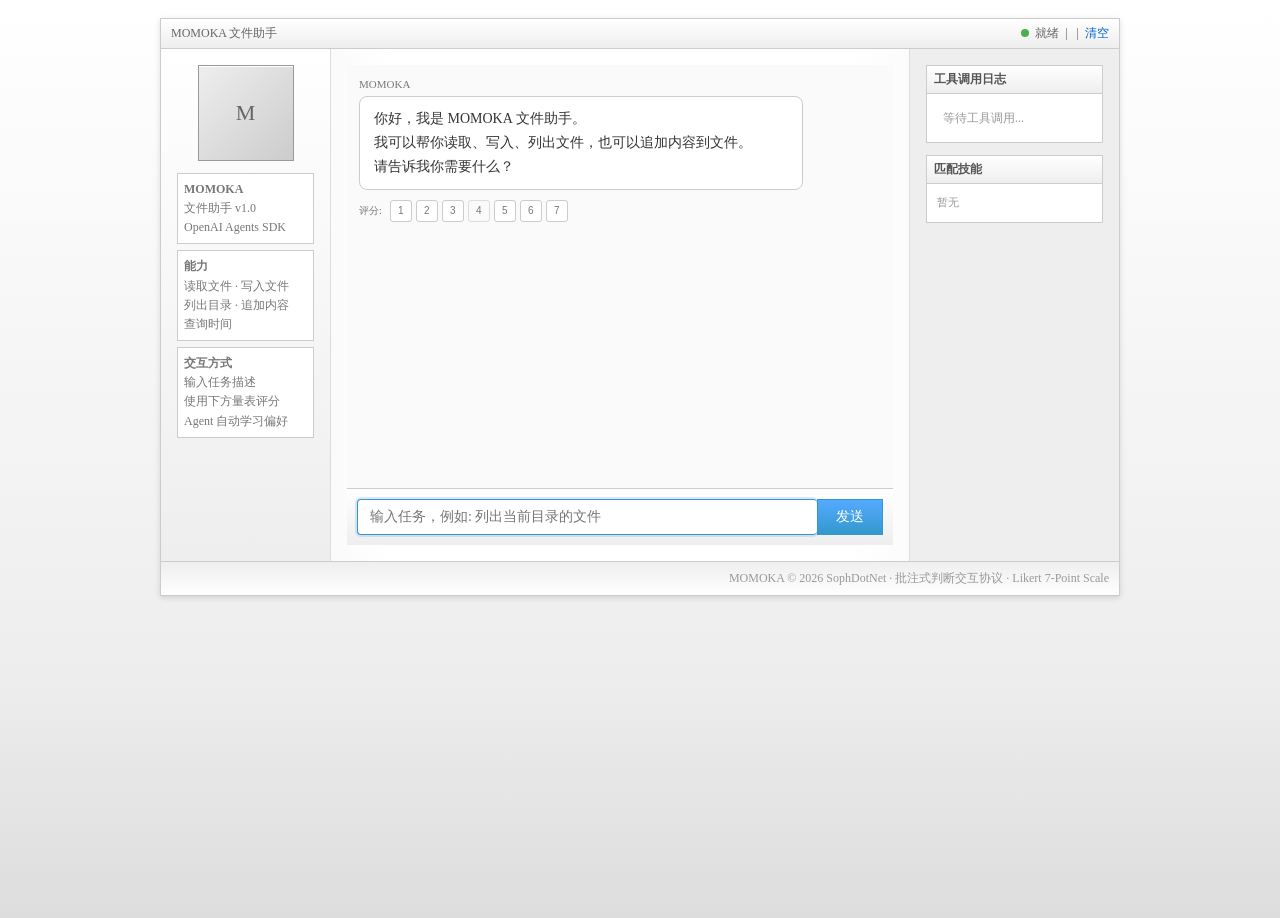
==== static/index.html @ f141c16f "init" ====
<!DOCTYPE html>
<html lang="zh-CN">
<head>
    <meta charset="UTF-8">
    <meta name="viewport" content="width=device-width, initial-scale=1.0">
    <title>MOMOKA — 文件助手 Agent</title>
    <link rel="stylesheet" href="css/mobile-framework.css">
    <link rel="stylesheet" href="css/ggmetro.css">
    <link rel="stylesheet" href="css/app.css">
    <script src="js/app.js" defer></script>
</head>
<body class="theme-c aero">
    <div class="retro-page">
        <main class="retro-shell" aria-labelledby="appTitle">
            <!-- 工具栏 -->
            <div class="retro-toolbar">
                <span>MOMOKA 文件助手</span>
                <span>
                    <span id="status-indicator">
                        <span class="status-dot idle"></span>就绪
                    </span>
                    &nbsp;|&nbsp;
                    <span id="skill-indicator" style="font-size:10px;color:#999"></span>
                    &nbsp;|&nbsp;
                    <a href="#" onclick="clearChat()">清空</a>
                </span>
            </div>

            <!-- 三栏主体 -->
            <section class="retro-card">
                <!-- 左侧: Agent 状态 -->
                <aside class="retro-side" aria-label="Agent 状态">
                    <div class="avatar-box">M</div>
                    <div class="side-note">
                        <strong>MOMOKA</strong><br>
                        文件助手 v1.0<br>
                        OpenAI Agents SDK
                    </div>
                    <div class="side-note" style="margin-top:6px">
                        <strong>能力</strong><br>
                        读取文件 · 写入文件<br>
                        列出目录 · 追加内容<br>
                        查询时间
                    </div>
                    <div class="side-note" style="margin-top:6px">
                        <strong>交互方式</strong><br>
                        输入任务描述<br>
                        使用下方量表评分<br>
                        Agent 自动学习偏好
                    </div>
                </aside>

                <!-- 中间: 对话区 -->
                <article class="retro-main" id="chatContainer">
                    <div class="chat-main">
                        <div class="chat-messages" id="chatMessages">
                            <div class="chat-message agent" data-output-id="welcome">
                                <div class="msg-label">MOMOKA</div>
                                <div class="msg-bubble">
                                    你好，我是 MOMOKA 文件助手。<br>
                                    我可以帮你读取、写入、列出文件，也可以追加内容到文件。<br>
                                    请告诉我你需要什么？
                                </div>
                                <!-- 批注评分区域 -->
                                <div class="judge-bar" data-output-id="welcome">
                                    <span class="judge-label">评分:</span>
                                    <button class="judge-btn" onclick="sendJudge('welcome',1)" title="强烈反对">1</button>
                                    <button class="judge-btn" onclick="sendJudge('welcome',2)" title="反对">2</button>
                                    <button class="judge-btn" onclick="sendJudge('welcome',3)" title="不太赞同">3</button>
                                    <button class="judge-btn neutral" onclick="sendJudge('welcome',4)" title="中立">4</button>
                                    <button class="judge-btn" onclick="sendJudge('welcome',5)" title="有点赞同">5</button>
                                    <button class="judge-btn" onclick="sendJudge('welcome',6)" title="赞同">6</button>
                                    <button class="judge-btn" onclick="sendJudge('welcome',7)" title="强烈赞同">7</button>
                                    <span class="judge-feedback" id="feedback-welcome"></span>
                                </div>
                            </div>
                        </div>
                        <div class="chat-input-area">
                            <input
                                type="text"
                                id="chatInput"
                                placeholder="输入任务，例如: 列出当前目录的文件"
                                autofocus
                                onkeydown="if(event.key==='Enter')sendMessage()"
                            >
                            <button id="sendBtn" onclick="sendMessage()">发送</button>
                        </div>
                    </div>
                </article>

                <!-- 右侧: 工具调用日志 -->
                <aside class="retro-aside" aria-label="工具调用日志">
                    <div class="aside-block">
                        <div class="aside-title">工具调用日志</div>
                        <div class="tool-log-list" id="toolLogs">
                            <div style="color:#999;font-size:12px;padding:8px">
                                等待工具调用...
                            </div>
                        </div>
                    </div>
                    <div class="aside-block" style="margin-top:8px">
                        <div class="aside-title">匹配技能</div>
                        <div class="aside-list" id="skillTags">
                            <span style="color:#999;font-size:11px">暂无</span>
                        </div>
                    </div>
                </aside>
            </section>

            <!-- 底部 -->
            <footer class="retro-footer">
                MOMOKA &copy; 2026 SophDotNet · 批注式判断交互协议 · Likert 7-Point Scale
            </footer>
        </main>
    </div>
</body>
</html>
---- static/css/mobile-framework.css ----
/*!
 * Lightweight Mobile Framework CSS
 * Function-first entrypoint with visual themes composed as a tree.
 */
@import url('mobile/reset-base.css');
@import url('mobile/layout.css');
@import url('mobile/controls.css');
@import url('themes/theme-a.css');
@import url('themes/theme-b.css');
@import url('themes/theme-c.css');
@import url('themes/theme-d.css');
@import url('themes/theme-e.css');
@import url('themes/aero.css');
@import url('themes/metro.css');
@import url('mobile/responsive.css');
@import url('mobile/accessibility.css');
@import url('syrretro.css');
---- static/css/ggmetro.css ----
/*!
 * ggmetro.css — GitHub Calendar × Aero Crystal × 青色系
 * 完整 crystal 玻璃质感：backdrop-blur、内阴影高光、顶部反光、格子的 blur 发光
 * 复用方式：在 github-calendar.css 之后加载即可
 */
:root {
  /* 底板 — 加深灰色系 */
  --gg-bg: #e5e5e5;
  --gg-glass: linear-gradient(180deg, #a0a0a0, #575757);
  --gg-glass-dark: rgba(20, 20, 20, 0.06);
  --gg-border: rgba(0, 0, 0, 0.1);
  --gg-border-light: rgba(255, 255, 255, 0.65);
  --gg-shadow: rgba(0, 0, 0, 0.12);
  --gg-shadow-heavy: rgba(0, 0, 0, 0.2);

  /* 格子 — 加深青色系 */
  --gg-cell-0: #f0fdfa;
  --gg-cell-1: #99f6e4;
  --gg-cell-2: #2dd4bf;
  --gg-cell-3: #0d9488;
  --gg-cell-4: #115e59;

  /* 文字 */
  --gg-text: #fff9f7;
  --gg-text-muted: #fbf2f0;
  --gg-text-light: #f9fafb;
  --gg-tooltip-bg: #efe9e7;
}

/* ===== CALENDAR 容器 — Crystal Glass ===== */
.calendar {
  background: var(--gg-glass) !important;
  backdrop-filter: blur(6px) !important;
  -webkit-backdrop-filter: blur(6px) !important;
  box-shadow:
    0 8px 32px var(--gg-shadow),
    inset 0 1px 0 var(--gg-border-light) !important;
  border: 1px solid var(--gg-border) !important;
  border-radius: 12px !important;
  position: relative;
  overflow: visible;
}

/* 顶部高光线 — 仿 .aero .content::before */
.calendar::before {
  content: '';
  position: absolute;
  top: 0;
  left: 0;
  right: 0;
  height: 1px;
  background: linear-gradient(
    90deg,
    transparent 0%,
    var(--gg-border-light) 50%,
    transparent 100%
  );
  z-index: 1;
}

@supports not (backdrop-filter: blur(6px)) {
  .calendar {
    background: linear-gradient(180deg, #b0b0b0, #777777) !important;
  }
}

/* ===== CONTRIBUTION CELLS — 放大后层blur发光 ===== */
.github-calendar .day[data-level="0"] {
  background-color: var(--gg-cell-0);
}
.github-calendar .day[data-level="1"] {
  background-color: var(--gg-cell-1);
  box-shadow: inset 0 1px 0 rgba(255, 255, 255, 0.5);
}
.github-calendar .day[data-level="2"] {
  background-color: var(--gg-cell-2);
  box-shadow: inset 0 1px 0 rgba(255, 255, 255, 0.35);
}
.github-calendar .day[data-level="2"]::after {
  content: '';
  position: absolute;
  top: -3px; left: -3px;
  right: -3px; bottom: -3px;
  border-radius: inherit;
  background: radial-gradient(circle at center, rgba(45, 212, 191, 0.35), transparent 70%);
  filter: blur(3px);
  z-index: -1;
  pointer-events: none;
}
.github-calendar .day[data-level="3"] {
  background-color: var(--gg-cell-3);
  box-shadow: inset 0 1px 0 rgba(255, 255, 255, 0.2);
}
.github-calendar .day[data-level="3"]::after {
  content: '';
  position: absolute;
  top: -5px; left: -5px;
  right: -5px; bottom: -5px;
  border-radius: inherit;
  background: radial-gradient(circle at center, rgba(13, 148, 136, 0.45), transparent 65%);
  filter: blur(4px);
  z-index: -1;
  pointer-events: none;
}
.github-calendar .day[data-level="4"] {
  background-color: var(--gg-cell-4);
  box-shadow: inset 0 0 4px rgba(255, 255, 255, 0.12);
}
.github-calendar .day[data-level="4"]::after {
  content: '';
  position: absolute;
  top: -6px; left: -6px;
  right: -6px; bottom: -6px;
  border-radius: inherit;
  background: radial-gradient(circle at center, rgba(17, 94, 89, 0.6), transparent 60%);
  filter: blur(5px);
  z-index: -1;
  pointer-events: none;
}

/* Hover悬浮 — crystal光晕放大 */
/* 进入 hover：快；离开 hover：1s 先快后慢 ease-out */
.github-calendar .day {
  transition: all 1000ms ease;
  position: relative;
  border-radius: 2px;
  overflow: visible;
}
.github-calendar .day:hover {
  transition: all 100ms cubic-bezier(0.16, 1, 0.3, 1) ;
  transform: scale(1.3);
  z-index: 3;
}

/* ===== 图例 ===== */
.contrib-legend .legend li {
  border-radius: 2px;
}

/* ===== 次要文字 ===== */
.calendar-graph text.wday,
.calendar-graph text.month,
text.ContributionCalendar-label {
  fill: var(--gg-text-muted) !important;
}

/* ===== 统计数字 ===== */
.contrib-number {
  color: var(--gg-text);
}

/* ===== 小号文字 ===== */
.text-small {
  color: var(--gg-text-muted);
}

/* ===== 底部链接 ===== */
.monospace a,
.left.text-muted a {
  color: var(--gg-text-muted);
}

/* ===== 工具栏提示 — 深灰玻璃 ===== */
.day-tooltip {
  background: var(--gg-tooltip-bg);
  border: 1px solid var(--gg-border-light);
  border-radius: 8px;
  box-shadow: 0 4px 16px var(--gg-shadow-heavy);
  color: var(--gg-text-muted);
}
.day-tooltip strong {
  color: var(--gg-text-light);
}
.day-tooltip:after {
  border-top-color: var(--gg-tooltip-bg);
}

/* ===== IE11 FALLBACKS ===== */
@media all and (-ms-high-contrast: none), (-ms-high-contrast: active) {
  .calendar {
    background: linear-gradient(180deg, #a0a0a0, #575757) !important;
  }
  .github-calendar .day[data-level="0"] { background-color: #f0fdfa; }
  .github-calendar .day[data-level="1"] { background-color: #99f6e4; }
  .github-calendar .day[data-level="2"] { background-color: #2dd4bf; }
  .github-calendar .day[data-level="3"] { background-color: #0d9488; }
  .github-calendar .day[data-level="4"] { background-color: #115e59; }
  .day-tooltip { background: #efe9e7; }
}
---- static/css/app.css ----
/* MOMOKA Agent UI — 在 syrretro.css 基础上扩展 */

:root {
    --momoka-accent: #39c;
    --momoka-accent-light: #7bb8f5;
    --momoka-bg-chat: #fafafa;
    --momoka-msg-user: #e3f2fd;
    --momoka-msg-agent: #fff;
    --momoka-tool-bg: #f5f5f5;
    --momoka-tool-border: #e0e0e0;
}

/* 对话区 */
.chat-main {
    display: flex;
    flex-direction: column;
    height: 480px;
    overflow: hidden;
}

.chat-messages {
    flex: 1;
    overflow-y: auto;
    padding: 12px;
    background: var(--momoka-bg-chat);
}

.chat-message {
    margin-bottom: 12px;
    max-width: 85%;
    animation: msgIn 0.25s ease;
}

@keyframes msgIn {
    from { opacity: 0; transform: translateY(8px); }
    to { opacity: 1; transform: translateY(0); }
}

.chat-message.user {
    margin-left: auto;
}

.chat-message.agent {
    margin-right: auto;
}

.msg-bubble {
    padding: 10px 14px;
    border-radius: 8px;
    font-size: 14px;
    line-height: 1.7;
    border: 1px solid var(--grid-line-soft);
}

.chat-message.user .msg-bubble {
    background: var(--momoka-msg-user);
    border-color: #bbdefb;
}

.chat-message.agent .msg-bubble {
    background: var(--momoka-msg-agent);
    border-color: var(--grid-line);
}

.msg-label {
    font-size: 11px;
    color: var(--grid-muted);
    margin-bottom: 4px;
}

/* 输入区 */
.chat-input-area {
    display: flex;
    gap: 0;
    padding: 10px;
    border-top: 1px solid var(--grid-line);
    background: linear-gradient(#fff, #eee);
}

.chat-input-area input {
    flex: 1;
    padding: 8px 12px;
    border: 1px solid var(--grid-line);
    border-right: 0;
    font-family: inherit;
    font-size: 14px;
    outline: none;
    background: #fff;
}

.chat-input-area input:focus {
    border-color: var(--momoka-accent);
}

.chat-input-area button {
    padding: 8px 18px;
    border: 1px solid var(--momoka-accent);
    background: linear-gradient(180deg, #5af, var(--momoka-accent));
    color: #fff;
    font-family: inherit;
    font-size: 14px;
    cursor: pointer;
    transition: background 0.15s;
}

.chat-input-area button:hover {
    background: linear-gradient(180deg, #7bf, #4ad);
}

.chat-input-area button:disabled {
    opacity: 0.5;
    cursor: not-allowed;
}

/* 工具调用日志卡片 */
.tool-log-list {
    padding: 8px;
    max-height: 440px;
    overflow-y: auto;
}

.tool-card {
    margin-bottom: 8px;
    border: 1px solid var(--momoka-tool-border);
    background: var(--momoka-tool-bg);
    font-size: 12px;
    animation: msgIn 0.2s ease;
}

.tool-card-header {
    display: flex;
    align-items: center;
    justify-content: space-between;
    padding: 5px 8px;
    background: linear-gradient(#fff, #eee);
    border-bottom: 1px solid var(--momoka-tool-border);
    cursor: pointer;
}

.tool-card-name {
    font-weight: bold;
    color: var(--momoka-accent);
}

.tool-card-time {
    color: var(--grid-muted);
    font-size: 10px;
}

.tool-card-body {
    padding: 6px 8px;
    line-height: 1.5;
}

.tool-card-args {
    color: var(--grid-muted);
    font-size: 11px;
    margin-bottom: 4px;
}

.tool-card-result {
    color: var(--grid-text);
    white-space: pre-wrap;
    word-break: break-all;
    max-height: 120px;
    overflow-y: auto;
}

.tool-card-result.collapsed {
    max-height: 0;
    overflow: hidden;
}

/* 批注评分栏 (MOMOKA_PRD: Likert 7-Point Scale) */
.judge-bar {
    display: flex;
    align-items: center;
    gap: 4px;
    margin-top: 6px;
    padding: 4px 0;
    font-size: 11px;
}

.judge-label {
    color: var(--grid-muted);
    margin-right: 4px;
    font-size: 10px;
}

.judge-btn {
    width: 22px;
    height: 22px;
    border: 1px solid var(--grid-line);
    background: #fff;
    color: var(--grid-muted);
    font-size: 10px;
    cursor: pointer;
    border-radius: 3px;
    transition: all 0.15s;
    padding: 0;
    line-height: 20px;
    text-align: center;
}

.judge-btn:hover {
    border-color: var(--momoka-accent);
    color: var(--momoka-accent);
    background: #e3f2fd;
    transform: translateY(-1px);
}

.judge-btn.active {
    background: var(--momoka-accent);
    color: #fff;
    border-color: var(--momoka-accent);
    font-weight: bold;
}

.judge-btn.neutral {
    border-color: var(--grid-line-soft);
    background: #fafafa;
}

.judge-feedback {
    margin-left: 8px;
    font-size: 10px;
    color: var(--grid-muted);
    font-style: italic;
    max-width: 200px;
    white-space: nowrap;
    overflow: hidden;
    text-overflow: ellipsis;
}

.judge-feedback.score-1, .judge-feedback.score-2 { color: var(--grid-red); }
.judge-feedback.score-3 { color: var(--grid-orange); }
.judge-feedback.score-4 { color: var(--grid-muted); }
.judge-feedback.score-5, .judge-feedback.score-6, .judge-feedback.score-7 { color: #2e7d32; }

/* 技能标签 */
.skill-tag {
    display: inline-block;
    padding: 1px 6px;
    margin: 2px;
    border: 1px solid var(--momoka-accent);
    border-radius: 3px;
    color: var(--momoka-accent);
    font-size: 10px;
    background: #e3f2fd;
}

/* 状态指示 */
.status-dot {
    display: inline-block;
    width: 8px;
    height: 8px;
    border-radius: 50%;
    margin-right: 6px;
}

.status-dot.idle { background: #4caf50; }
.status-dot.thinking { background: #ff9800; animation: pulse 1s infinite; }
.status-dot.error { background: #f44336; }

@keyframes pulse {
    0%, 100% { opacity: 1; }
    50% { opacity: 0.3; }
}

/* 响应式 */
@media (max-width: 760px) {
    .chat-main {
        height: 360px;
    }
    .chat-input-area {
        flex-direction: column;
        gap: 6px;
    }
    .chat-input-area input {
        border-right: 1px solid var(--grid-line);
    }
}
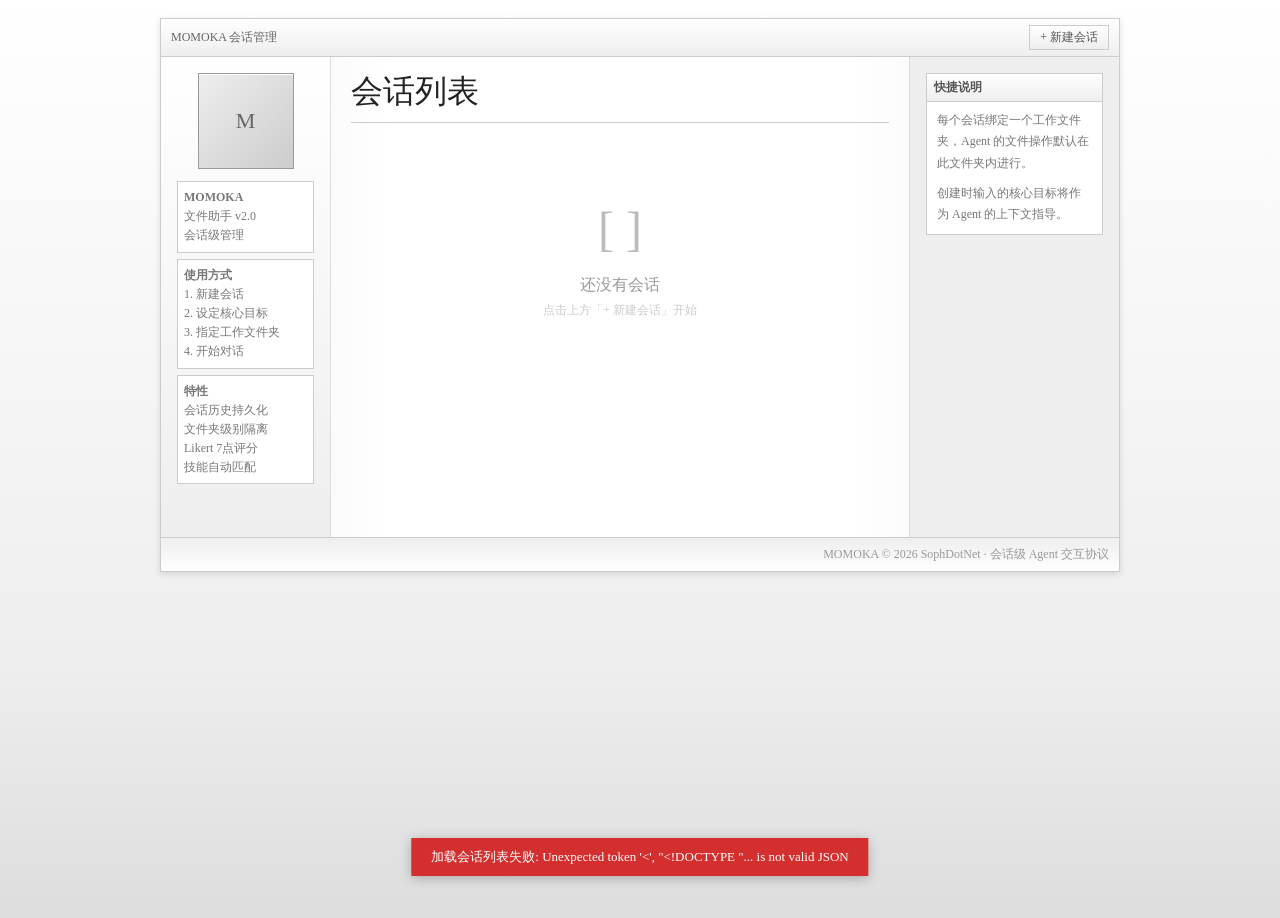
==== commit dc7c3a44: "V1.0" ====
--- a/static/index.html
+++ b/static/index.html
@@ -3,105 +3,75 @@
 <head>
     <meta charset="UTF-8">
     <meta name="viewport" content="width=device-width, initial-scale=1.0">
-    <title>MOMOKA — 文件助手 Agent</title>
+    <title>MOMOKA — 会话管理</title>
     <link rel="stylesheet" href="css/mobile-framework.css">
     <link rel="stylesheet" href="css/ggmetro.css">
     <link rel="stylesheet" href="css/app.css">
     <script src="js/app.js" defer></script>
+    <script src="js/session.js" defer></script>
 </head>
 <body class="theme-c aero">
     <div class="retro-page">
         <main class="retro-shell" aria-labelledby="appTitle">
             <!-- 工具栏 -->
             <div class="retro-toolbar">
-                <span>MOMOKA 文件助手</span>
+                <span>MOMOKA 会话管理</span>
                 <span>
-                    <span id="status-indicator">
-                        <span class="status-dot idle"></span>就绪
-                    </span>
-                    &nbsp;|&nbsp;
-                    <span id="skill-indicator" style="font-size:10px;color:#999"></span>
-                    &nbsp;|&nbsp;
-                    <a href="#" onclick="clearChat()">清空</a>
+                    <button class="tb-btn" onclick="showCreateModal()">+ 新建会话</button>
                 </span>
             </div>
 
-            <!-- 三栏主体 -->
-            <section class="retro-card">
-                <!-- 左侧: Agent 状态 -->
-                <aside class="retro-side" aria-label="Agent 状态">
+            <!-- 会话列表 -->
+            <section class="retro-card session-page">
+                <aside class="retro-side" aria-label="关于">
                     <div class="avatar-box">M</div>
                     <div class="side-note">
                         <strong>MOMOKA</strong><br>
-                        文件助手 v1.0<br>
-                        OpenAI Agents SDK
+                        文件助手 v2.0<br>
+                        会话级管理
                     </div>
                     <div class="side-note" style="margin-top:6px">
-                        <strong>能力</strong><br>
-                        读取文件 · 写入文件<br>
-                        列出目录 · 追加内容<br>
-                        查询时间
+                        <strong>使用方式</strong><br>
+                        1. 新建会话<br>
+                        2. 设定核心目标<br>
+                        3. 指定工作文件夹<br>
+                        4. 开始对话
                     </div>
                     <div class="side-note" style="margin-top:6px">
-                        <strong>交互方式</strong><br>
-                        输入任务描述<br>
-                        使用下方量表评分<br>
-                        Agent 自动学习偏好
+                        <strong>特性</strong><br>
+                        会话历史持久化<br>
+                        文件夹级别隔离<br>
+                        Likert 7点评分<br>
+                        技能自动匹配
                     </div>
                 </aside>
 
-                <!-- 中间: 对话区 -->
-                <article class="retro-main" id="chatContainer">
-                    <div class="chat-main">
-                        <div class="chat-messages" id="chatMessages">
-                            <div class="chat-message agent" data-output-id="welcome">
-                                <div class="msg-label">MOMOKA</div>
-                                <div class="msg-bubble">
-                                    你好，我是 MOMOKA 文件助手。<br>
-                                    我可以帮你读取、写入、列出文件，也可以追加内容到文件。<br>
-                                    请告诉我你需要什么？
-                                </div>
-                                <!-- 批注评分区域 -->
-                                <div class="judge-bar" data-output-id="welcome">
-                                    <span class="judge-label">评分:</span>
-                                    <button class="judge-btn" onclick="sendJudge('welcome',1)" title="强烈反对">1</button>
-                                    <button class="judge-btn" onclick="sendJudge('welcome',2)" title="反对">2</button>
-                                    <button class="judge-btn" onclick="sendJudge('welcome',3)" title="不太赞同">3</button>
-                                    <button class="judge-btn neutral" onclick="sendJudge('welcome',4)" title="中立">4</button>
-                                    <button class="judge-btn" onclick="sendJudge('welcome',5)" title="有点赞同">5</button>
-                                    <button class="judge-btn" onclick="sendJudge('welcome',6)" title="赞同">6</button>
-                                    <button class="judge-btn" onclick="sendJudge('welcome',7)" title="强烈赞同">7</button>
-                                    <span class="judge-feedback" id="feedback-welcome"></span>
-                                </div>
-                            </div>
-                        </div>
-                        <div class="chat-input-area">
-                            <input
-                                type="text"
-                                id="chatInput"
-                                placeholder="输入任务，例如: 列出当前目录的文件"
-                                autofocus
-                                onkeydown="if(event.key==='Enter')sendMessage()"
-                            >
-                            <button id="sendBtn" onclick="sendMessage()">发送</button>
-                        </div>
+                <article class="retro-main session-main">
+                    <div class="session-list-header">
+                        <h2 class="profile-name" style="margin:0">会话列表</h2>
                     </div>
+
+                    <!-- 空状态提示 -->
+                    <div id="emptyHint" class="session-empty">
+                        <div class="session-empty-icon">[ ]</div>
+                        <div class="session-empty-text">还没有会话</div>
+                        <div class="session-empty-sub">点击上方「+ 新建会话」开始</div>
+                    </div>
+
+                    <!-- 会话列表容器 -->
+                    <div id="sessionList" class="session-list"></div>
+
+                    <!-- 错误 Toast -->
+                    <div id="errorToast" class="toast-error"></div>
                 </article>
 
-                <!-- 右侧: 工具调用日志 -->
-                <aside class="retro-aside" aria-label="工具调用日志">
+                <!-- 右侧留白 -->
+                <aside class="retro-aside session-aside">
                     <div class="aside-block">
-                        <div class="aside-title">工具调用日志</div>
-                        <div class="tool-log-list" id="toolLogs">
-                            <div style="color:#999;font-size:12px;padding:8px">
-                                等待工具调用...
-                            </div>
-                        </div>
-                    </div>
-                    <div class="aside-block" style="margin-top:8px">
-                        <div class="aside-title">匹配技能</div>
-                        <div class="aside-list" id="skillTags">
-                            <span style="color:#999;font-size:11px">暂无</span>
+                        <div class="aside-title">快捷说明</div>
+                        <div class="aside-list" style="font-size:12px;line-height:1.8">
+                            <p>每个会话绑定一个工作文件夹，Agent 的文件操作默认在此文件夹内进行。</p>
+                            <p>创建时输入的核心目标将作为 Agent 的上下文指导。</p>
                         </div>
                     </div>
                 </aside>
@@ -109,9 +79,51 @@
 
             <!-- 底部 -->
             <footer class="retro-footer">
-                MOMOKA &copy; 2026 SophDotNet · 批注式判断交互协议 · Likert 7-Point Scale
+                MOMOKA &copy; 2026 SophDotNet · 会话级 Agent 交互协议
             </footer>
         </main>
     </div>
+
+    <!-- 创建会话弹窗 -->
+    <div id="createModal" class="modal-overlay">
+        <div class="modal-dialog">
+            <div class="modal-header">
+                <h3>新建会话</h3>
+                <button class="modal-close" onclick="hideCreateModal()">✕</button>
+            </div>
+            <div class="modal-body">
+                <div class="form-group">
+                    <label class="form-label">会话核心目标</label>
+                    <input
+                        type="text"
+                        id="goalInput"
+                        class="form-input"
+                        placeholder="例如: 整理和重构项目文档结构"
+                        onkeydown="onGoalKeydown(event)"
+                        autofocus
+                    >
+                    <div class="form-hint">一句话描述本次会话的目标，Agent 将以此为指导</div>
+                </div>
+                <div class="form-group">
+                    <label class="form-label">工作文件夹</label>
+                    <div class="form-input-row">
+                        <input
+                            type="text"
+                            id="folderInput"
+                            class="form-input"
+                            placeholder="例如: D:/projects/my-docs"
+                            onkeydown="onFolderKeydown(event)"
+                        >
+                        <button class="form-btn" onclick="selectFolder()" title="选择文件夹">浏览</button>
+                    </div>
+                    <div class="form-hint">Agent 的文件操作默认在此文件夹内进行</div>
+                </div>
+            </div>
+            <div class="modal-footer">
+                <button class="form-btn form-btn-cancel" onclick="hideCreateModal()">取消</button>
+                <button id="createBtn" class="form-btn form-btn-primary" onclick="createSession()">创建会话</button>
+            </div>
+        </div>
+    </div>
 </body>
 </html>
--- a/static/css/ggmetro.css
+++ b/static/css/ggmetro.css
@@ -36,7 +36,7 @@
     0 8px 32px var(--gg-shadow),
     inset 0 1px 0 var(--gg-border-light) !important;
   border: 1px solid var(--gg-border) !important;
-  border-radius: 12px !important;
+  border-radius: 0;
   position: relative;
   overflow: visible;
 }
@@ -81,7 +81,7 @@
   position: absolute;
   top: -3px; left: -3px;
   right: -3px; bottom: -3px;
-  border-radius: inherit;
+  border-radius: 0;
   background: radial-gradient(circle at center, rgba(45, 212, 191, 0.35), transparent 70%);
   filter: blur(3px);
   z-index: -1;
@@ -96,7 +96,7 @@
   position: absolute;
   top: -5px; left: -5px;
   right: -5px; bottom: -5px;
-  border-radius: inherit;
+  border-radius: 0;
   background: radial-gradient(circle at center, rgba(13, 148, 136, 0.45), transparent 65%);
   filter: blur(4px);
   z-index: -1;
@@ -111,7 +111,7 @@
   position: absolute;
   top: -6px; left: -6px;
   right: -6px; bottom: -6px;
-  border-radius: inherit;
+  border-radius: 0;
   background: radial-gradient(circle at center, rgba(17, 94, 89, 0.6), transparent 60%);
   filter: blur(5px);
   z-index: -1;
@@ -123,7 +123,7 @@
 .github-calendar .day {
   transition: all 1000ms ease;
   position: relative;
-  border-radius: 2px;
+  border-radius: 0;
   overflow: visible;
 }
 .github-calendar .day:hover {
@@ -134,7 +134,7 @@
 
 /* ===== 图例 ===== */
 .contrib-legend .legend li {
-  border-radius: 2px;
+  border-radius: 0;
 }
 
 /* ===== 次要文字 ===== */
@@ -164,7 +164,7 @@
 .day-tooltip {
   background: var(--gg-tooltip-bg);
   border: 1px solid var(--gg-border-light);
-  border-radius: 8px;
+  border-radius: 0;
   box-shadow: 0 4px 16px var(--gg-shadow-heavy);
   color: var(--gg-text-muted);
 }
--- a/static/css/app.css
+++ b/static/css/app.css
@@ -10,7 +10,7 @@
     --momoka-tool-border: #e0e0e0;
 }
 
-/* 对话区 */
+/* ===== 对话区 ===== */
 .chat-main {
     display: flex;
     flex-direction: column;
@@ -31,11 +31,6 @@
     animation: msgIn 0.25s ease;
 }
 
-@keyframes msgIn {
-    from { opacity: 0; transform: translateY(8px); }
-    to { opacity: 1; transform: translateY(0); }
-}
-
 .chat-message.user {
     margin-left: auto;
 }
@@ -46,7 +41,7 @@
 
 .msg-bubble {
     padding: 10px 14px;
-    border-radius: 8px;
+    border-radius: 0;
     font-size: 14px;
     line-height: 1.7;
     border: 1px solid var(--grid-line-soft);
@@ -112,11 +107,17 @@
     cursor: not-allowed;
 }
 
-/* 工具调用日志卡片 */
+/* ===== 工具调用日志卡片 ===== */
 .tool-log-list {
     padding: 8px;
     max-height: 440px;
     overflow-y: auto;
+}
+
+.tool-log-empty {
+    color: #999;
+    font-size: 12px;
+    padding: 8px;
 }
 
 .tool-card {
@@ -171,7 +172,7 @@
     overflow: hidden;
 }
 
-/* 批注评分栏 (MOMOKA_PRD: Likert 7-Point Scale) */
+/* ===== 批注评分栏 (Likert 7-Point Scale) ===== */
 .judge-bar {
     display: flex;
     align-items: center;
@@ -195,7 +196,7 @@
     color: var(--grid-muted);
     font-size: 10px;
     cursor: pointer;
-    border-radius: 3px;
+    border-radius: 0;
     transition: all 0.15s;
     padding: 0;
     line-height: 20px;
@@ -237,24 +238,24 @@
 .judge-feedback.score-4 { color: var(--grid-muted); }
 .judge-feedback.score-5, .judge-feedback.score-6, .judge-feedback.score-7 { color: #2e7d32; }
 
-/* 技能标签 */
+/* ===== 技能标签 ===== */
 .skill-tag {
     display: inline-block;
     padding: 1px 6px;
     margin: 2px;
     border: 1px solid var(--momoka-accent);
-    border-radius: 3px;
+    border-radius: 0;
     color: var(--momoka-accent);
     font-size: 10px;
     background: #e3f2fd;
 }
 
-/* 状态指示 */
+/* ===== 状态指示 ===== */
 .status-dot {
     display: inline-block;
     width: 8px;
     height: 8px;
-    border-radius: 50%;
+    border-radius: 0;
     margin-right: 6px;
 }
 
@@ -280,3 +281,452 @@
         border-right: 1px solid var(--grid-line);
     }
 }
+
+/* ===== 会话列表页 ===== */
+
+.session-page {
+    min-height: 480px;
+}
+
+.session-main {
+    padding: 16px 20px !important;
+}
+
+.session-list-header {
+    padding-bottom: 12px;
+    border-bottom: 1px solid var(--grid-line);
+    margin-bottom: 12px;
+}
+
+/* 会话卡片 */
+.session-list {
+    display: flex;
+    flex-direction: column;
+    gap: 8px;
+}
+
+.session-card {
+    display: flex;
+    align-items: center;
+    justify-content: space-between;
+    padding: 12px 16px;
+    border: 1px solid var(--grid-line-soft);
+    background: #fff;
+    cursor: pointer;
+    transition: all 0.15s ease;
+    animation: msgIn 0.25s ease;
+}
+
+.session-card:hover {
+    border-color: var(--momoka-accent);
+    background: #f0f7ff;
+    transform: translateX(2px);
+}
+
+.session-card-main {
+    flex: 1;
+    min-width: 0;
+}
+
+.session-card-name {
+    font-size: 15px;
+    font-weight: bold;
+    color: #333;
+    margin-bottom: 4px;
+}
+
+.session-card-goal {
+    font-size: 12px;
+    color: #888;
+    margin-bottom: 4px;
+    white-space: nowrap;
+    overflow: hidden;
+    text-overflow: ellipsis;
+    max-width: 360px;
+}
+
+.session-card-meta {
+    font-size: 11px;
+    color: #aaa;
+}
+
+.session-card-folder {
+    font-size: 11px;
+}
+
+.session-card-side {
+    text-align: right;
+    flex-shrink: 0;
+    margin-left: 12px;
+}
+
+.session-card-msgs {
+    font-size: 11px;
+    color: var(--momoka-accent);
+    margin-bottom: 2px;
+}
+
+.session-card-time {
+    font-size: 10px;
+    color: #bbb;
+}
+
+.session-card-del {
+    display: inline-block;
+    margin-top: 4px;
+    padding: 2px 6px;
+    border: none;
+    background: transparent;
+    color: #ccc;
+    font-size: 12px;
+    cursor: pointer;
+    border-radius: 0;
+}
+
+.session-card-del:hover {
+    color: #c33;
+    background: #fee;
+}
+
+/* 空状态 */
+.session-empty {
+    text-align: center;
+    padding: 60px 20px;
+    color: #bbb;
+}
+
+.session-empty-icon {
+    font-size: 48px;
+    margin-bottom: 12px;
+}
+
+.session-empty-text {
+    font-size: 16px;
+    color: #999;
+    margin-bottom: 6px;
+}
+
+.session-empty-sub {
+    font-size: 12px;
+    color: #ccc;
+}
+
+/* 右侧提示 */
+.session-aside .aside-list p {
+    margin: 0 0 8px;
+    color: #777;
+}
+
+.session-aside .aside-list p:last-child {
+    margin-bottom: 0;
+}
+
+/* ===== 会话上下文条 ===== */
+
+.session-context-bar {
+    display: flex;
+    align-items: center;
+    gap: 16px;
+    padding: 4px 12px;
+    border-bottom: 1px solid var(--grid-line-soft);
+    background: linear-gradient(#f8f8f8, #f0f0f0);
+    font-size: 11px;
+    color: #888;
+    overflow: hidden;
+}
+
+.ctx-item {
+    display: flex;
+    align-items: center;
+    gap: 4px;
+    white-space: nowrap;
+    overflow: hidden;
+    text-overflow: ellipsis;
+}
+
+.ctx-label {
+    color: #aaa;
+    font-weight: bold;
+    flex-shrink: 0;
+}
+
+.ctx-value {
+    color: #666;
+    overflow: hidden;
+    text-overflow: ellipsis;
+}
+
+.ctx-folder {
+    flex: 1;
+    min-width: 0;
+}
+
+/* ===== 聊天工具栏 ===== */
+
+.chat-toolbar {
+    display: flex;
+    align-items: center;
+    justify-content: space-between;
+    flex-wrap: wrap;
+    gap: 6px;
+}
+
+.chat-toolbar-left {
+    display: flex;
+    align-items: center;
+    gap: 8px;
+}
+
+.chat-toolbar-title {
+    font-weight: bold;
+    color: #444;
+    max-width: 240px;
+    overflow: hidden;
+    text-overflow: ellipsis;
+    white-space: nowrap;
+}
+
+.chat-toolbar-right {
+    display: flex;
+    align-items: center;
+    gap: 6px;
+    font-size: 11px;
+}
+
+.tb-btn {
+    padding: 3px 10px;
+    border: 1px solid var(--grid-line);
+    background: linear-gradient(#fff, #eee);
+    color: #555;
+    font-family: inherit;
+    font-size: 12px;
+    cursor: pointer;
+    border-radius: 0;
+    transition: all 0.1s;
+}
+
+.tb-btn:hover {
+    border-color: var(--momoka-accent);
+    color: var(--momoka-accent);
+    background: linear-gradient(#fff, #e3f2fd);
+}
+
+.tb-back {
+    font-size: 14px;
+    font-weight: bold;
+}
+
+.tb-sep {
+    color: #ddd;
+    font-size: 10px;
+}
+
+.tb-skill {
+    font-size: 10px;
+    color: #999;
+    max-width: 180px;
+    overflow: hidden;
+    text-overflow: ellipsis;
+    white-space: nowrap;
+}
+
+.tb-link {
+    color: var(--grid-link);
+    text-decoration: none;
+    font-size: 11px;
+}
+
+.tb-link:hover {
+    text-decoration: underline;
+}
+
+/* ===== 弹窗 ===== */
+
+.modal-overlay {
+    display: none;
+    position: fixed;
+    inset: 0;
+    background: rgba(0,0,0,0.45);
+    z-index: 1000;
+    align-items: center;
+    justify-content: center;
+}
+
+.modal-overlay.open {
+    display: flex;
+}
+
+.modal-dialog {
+    background: #fff;
+    border: 1px solid var(--grid-line);
+    box-shadow: 0 4px 20px rgba(0,0,0,0.2);
+    width: min(480px, calc(100% - 32px));
+    max-height: 80vh;
+    display: flex;
+    flex-direction: column;
+    animation: msgIn 0.2s ease;
+}
+
+.modal-header {
+    display: flex;
+    align-items: center;
+    justify-content: space-between;
+    padding: 12px 16px;
+    border-bottom: 1px solid var(--grid-line);
+    background: linear-gradient(#fff, #eee);
+}
+
+.modal-header h3 {
+    margin: 0;
+    font-size: 16px;
+    color: #333;
+}
+
+.modal-close {
+    padding: 2px 8px;
+    border: 1px solid var(--grid-line);
+    background: #fff;
+    color: #999;
+    font-size: 14px;
+    cursor: pointer;
+    border-radius: 0;
+}
+
+.modal-close:hover {
+    color: #c33;
+    border-color: #c33;
+}
+
+.modal-body {
+    padding: 16px;
+    overflow-y: auto;
+}
+
+.modal-footer {
+    display: flex;
+    justify-content: flex-end;
+    gap: 8px;
+    padding: 12px 16px;
+    border-top: 1px solid var(--grid-line);
+    background: linear-gradient(#eee, #f8f8f8);
+}
+
+/* 表单 */
+.form-group {
+    margin-bottom: 16px;
+}
+
+.form-group:last-child {
+    margin-bottom: 0;
+}
+
+.form-label {
+    display: block;
+    font-size: 13px;
+    font-weight: bold;
+    color: #555;
+    margin-bottom: 6px;
+}
+
+.form-input {
+    width: 100%;
+    padding: 8px 10px;
+    border: 1px solid var(--grid-line);
+    font-family: inherit;
+    font-size: 14px;
+    box-sizing: border-box;
+    background: #fff;
+    outline: none;
+    transition: border-color 0.15s;
+}
+
+.form-input:focus {
+    border-color: var(--momoka-accent);
+    box-shadow: 0 0 0 2px rgba(51,153,204,0.15);
+}
+
+.form-input-row {
+    display: flex;
+    gap: 6px;
+}
+
+.form-input-row .form-input {
+    flex: 1;
+}
+
+.form-hint {
+    font-size: 11px;
+    color: #aaa;
+    margin-top: 4px;
+}
+
+.form-btn {
+    padding: 7px 16px;
+    border: 1px solid var(--grid-line);
+    background: linear-gradient(#fff, #eee);
+    color: #555;
+    font-family: inherit;
+    font-size: 13px;
+    cursor: pointer;
+    border-radius: 0;
+    transition: all 0.1s;
+    white-space: nowrap;
+}
+
+.form-btn:hover {
+    border-color: var(--momoka-accent);
+    color: var(--momoka-accent);
+}
+
+.form-btn-primary {
+    background: linear-gradient(180deg, #5af, var(--momoka-accent));
+    color: #fff;
+    border-color: var(--momoka-accent);
+    font-weight: bold;
+}
+
+.form-btn-primary:hover {
+    background: linear-gradient(180deg, #7bf, #4ad);
+    color: #fff;
+}
+
+.form-btn-primary:disabled {
+    opacity: 0.5;
+    cursor: not-allowed;
+}
+
+.form-btn-cancel:hover {
+    border-color: #999;
+    color: #666;
+}
+
+/* ===== Toast 错误提示 ===== */
+
+.toast-error {
+    position: fixed;
+    bottom: 24px;
+    left: 50%;
+    transform: translateX(-50%) translateY(100px);
+    padding: 10px 20px;
+    background: #d32f2f;
+    color: #fff;
+    font-size: 13px;
+    border-radius: 0;
+    box-shadow: 0 2px 12px rgba(0,0,0,0.25);
+    opacity: 0;
+    transition: all 0.3s ease;
+    z-index: 2000;
+    max-width: 90vw;
+}
+
+.toast-error.show {
+    opacity: 1;
+    transform: translateX(-50%) translateY(0);
+}
+
+/* ===== 通用动画 ===== */
+
+@keyframes msgIn {
+    from { opacity: 0; transform: translateY(8px); }
+    to { opacity: 1; transform: translateY(0); }
+}
